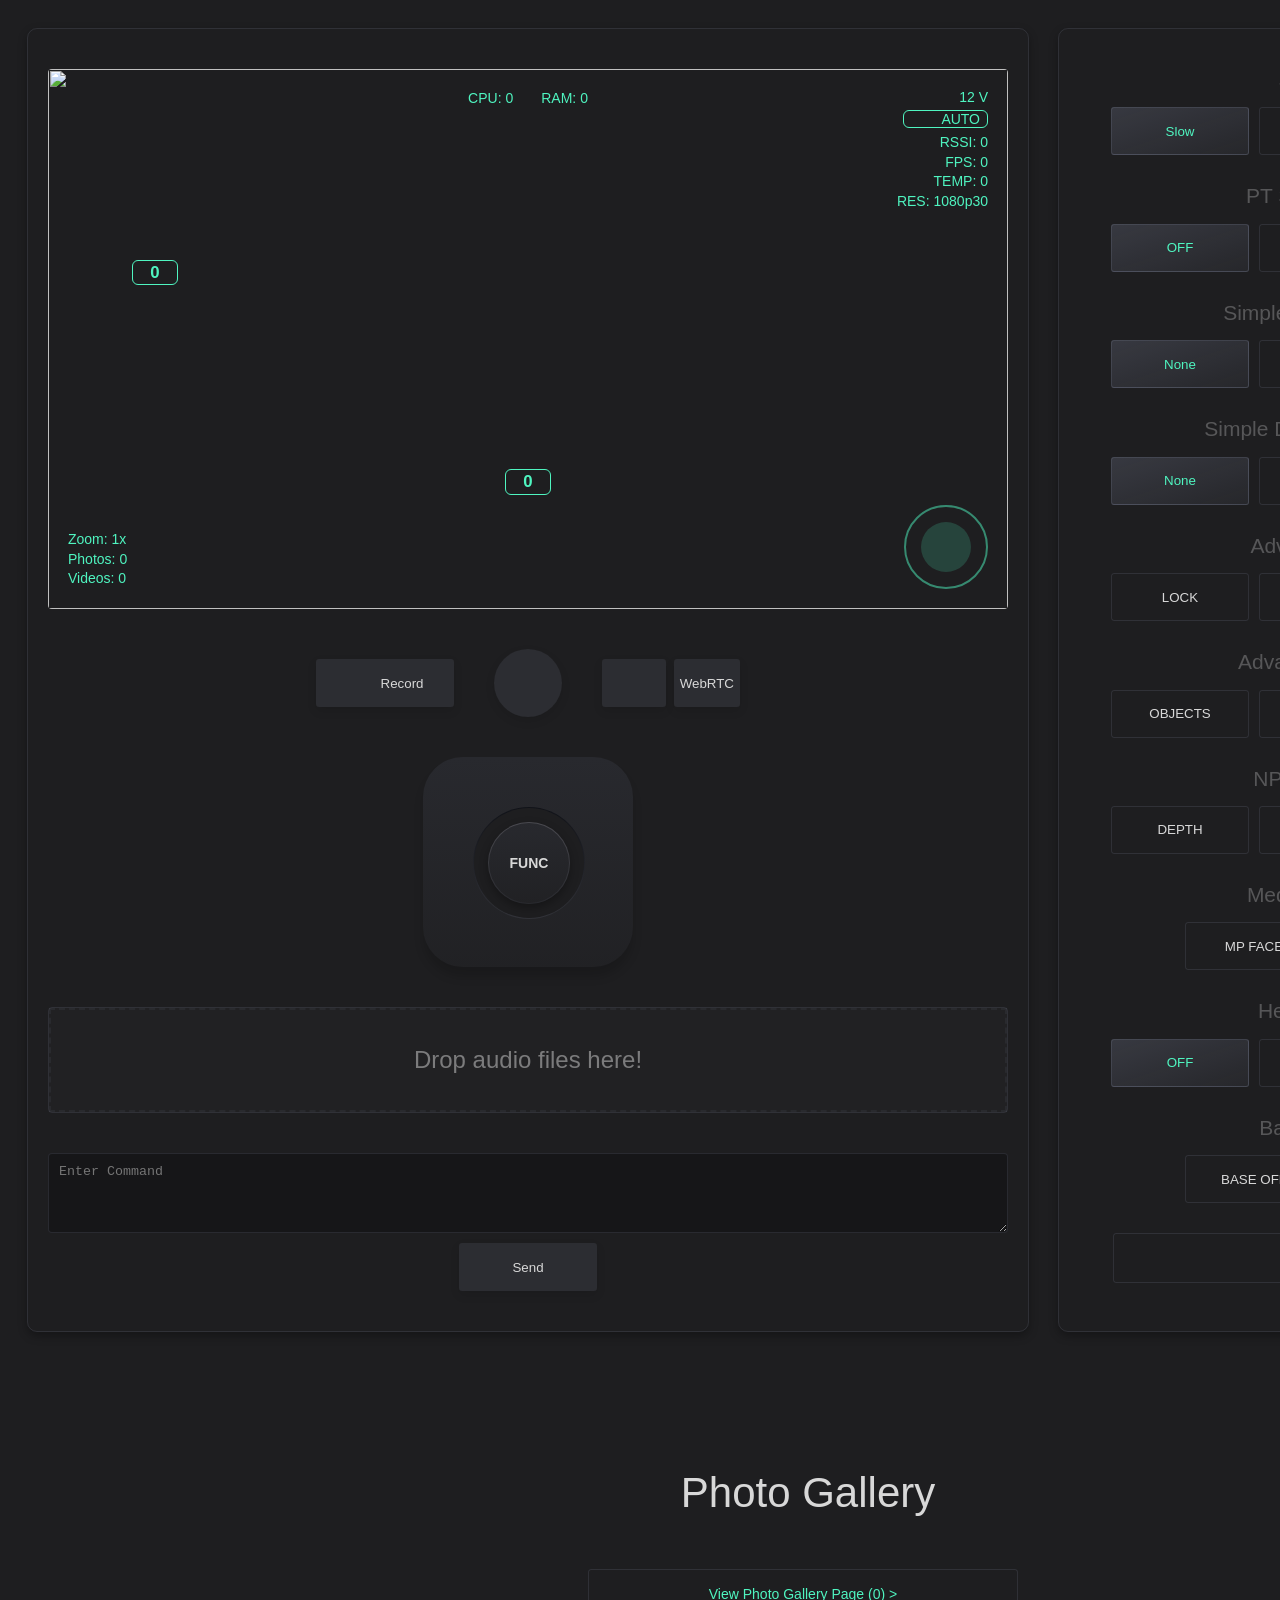
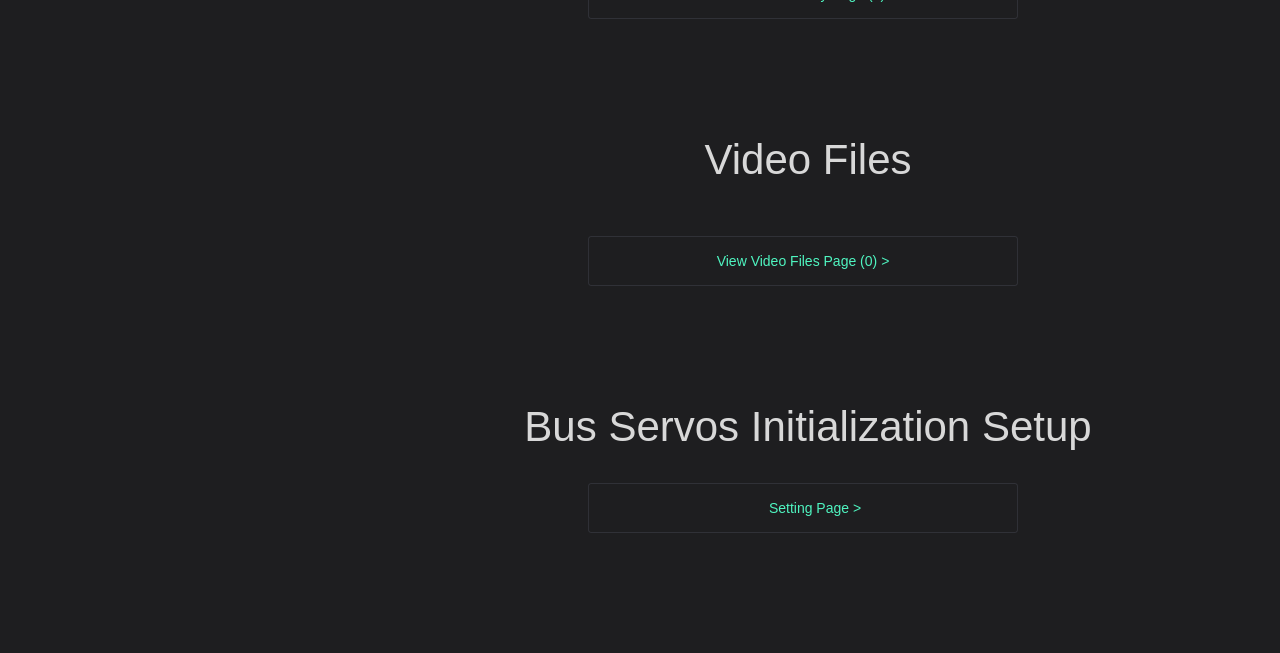
==== templates/index.html @ ce36e566 "Add ArUco detection: client (calibrated focal=1041.7), web button ARUCO - aruco_client.py: detection" ====
<html lang="en-US">
  <head>
    <title>WAVESHARE ROBOT</title>
    <meta charset="UTF-8">
    <meta name="viewport" content="width=device-width,initial-scale=1.0">
    <script src="./jquery-3.7.1.min.js"></script>
    <script src="./js-yaml.min.js"></script>
    <script src="./socket.io.js"></script>
    <link rel="stylesheet" type="text/css" href="./style.css?v=2">
    <style type="text/css">
    </style>
  </head>
<body>
    <main>
        <div class="box1">
            <section class="section_video box_outline">
                <div>
                    <div class="video_feed">
                        <div>
                            <div class="feed_section feed_top" id="video_feed_frame">
                                <div>
                                    <div class="feed feed_l_t">
                                        <div id="DT" class="feed_ico feed_ico_none"></div>
                                        <div class="feed_ico feed_ico_arrow"></div>
                                        <div id="DR" class="feed_ico feed_ico_none"></div>
                                    </div>
                                    <div class="feed feed_u">
                                        <div>
                                            <p><span>CPU: </span><span id="CPU">0</span></p>
                                            <p><span>RAM: </span><span id="RAM">0</span></p>
                                        </div>
                                    </div>
                                    <div class="feed feed_r_t">
                                        <div>
                                            <div class="feed_ico_baterry"><span id="b_state" class="baterry_state baterry_state1"></span><span id="v_in">12</span><span> V</span></div>
                                            <div class="feed_ico_light"><span class="light_state"></span><span id="MODE">AUTO</span></div>
                                            <p><span>RSSI: </span><span id="rssi">0</span></p>
                                            <p><span>FPS: </span><span id="fps">0</span></p>
                                            <p><span>TEMP: </span><span id="tem">0</span></p>
                                            <p><span>RES: </span><span id="res_mode">1080p30</span></p>
                                        </div>
                                    </div>
                                </div>
                            </div>
                            <div class="feed_section feed_middle">
                                <div>
                                    <div class="feed feed_l">
                                        <div class="tilt">
                                            <div id="tilt_scale_pointer" class="tilt_pointer_out">
                                                <div class="tilt_pointer"></div>
                                                <p id="Tilt">0</p>
                                            </div>
                                            <div id="tilt_scale" class="tilt_scale"><div id="tilt_scalediv"></div></div>
                                        </div>
                                    </div>
                                    <div class="feed feed_m"><div class="feed_img_focus"></div></div>
                                    <div class="feed feed_r"></div>
                                </div>
                            </div>
                            <div class="feed_section feed_bottom">
                                <div>
                                    <div class="feed feed_l_b">
                                        <p><span>Zoom: </span><span id="zoom-num">1x</span></p>
                                        <p><span>Photos: </span><span id="photos-size">0</span></p>
                                        <p><span>Videos: </span><span id="videos-size">0</span></p>
                                    </div>
                                    <div class="feed feed_b">
                                        <div class="pan">
                                            <div><p id="Pan">0</p></div>
                                            <div class="pan_scale_box">
                                                <div class="pan_pointer"></div>
                                                <div id="pan_scale" class="pan_scale"></div>
                                            </div>
                                        </div>
                                    </div>
                                    <div class="feed feed_r_b">
                                        <div class="ctrl_base_box">
                                            <div class="ctrl_base ctrl_base_s" id="ctrl_base">
                                                <div class="ctrl_stick ctrl_stick_s" id="ctrl_stick"></div>
                                            </div>
                                        </div>
                                    </div>
                                </div>
                            </div>
                        </div>
                    </div>
                    <div class="video"><img src="{{ url_for('video_feed') }}" /></div>
                    <!-- <div class="video"><video id="remoteVideo" autoplay></video></div> -->
                </div>
                <div class="video_ctrl">
                    <div>
                        <div class="record"><div><button id="record-btn" class="normal_btn video_btn_record btn_ico">Record</button></div></div>
                        <div class="capture"><div><button class="normal_btn video_btn_capture" onclick="captureAndUpdate()"></button></div></div>
                        <div class="views">
                            <div><button class="normal_btn normal_btn_size video_btn_zoom btn_ico" id="zoom_btn"></button></div>
                            <div class="video_btn_px_select">
                                <button id="video_pixel_btn" class="normal_btn normal_btn_size video_btn_px" onclick="toggleCameraMode();">WebRTC</button>
                                <ul id="video_pixel_btn_list">
                                    <!-- <li class="normal_btn" onclick="cmdSend(max_res,2,0);">960P</li>
                                    <li class="normal_btn" onclick="cmdSend(mid_res,1,0);">480P</li>
                                    <li class="normal_btn" onclick="cmdSend(min_res,0,0);">240P</li> -->
                                </ul>
                            </div>
                        </div>
                    </div>
                </div>
                <div>
                    <div class="controller">
                        <div class="ctl9_middle">
                            <div class="ctl9_middle_pos">
                                <div class="ctl9_middle_pos ctl9_middle_light">
                                    <div class="ctl9_middle_pos">
                                        <div 
                                            onmousedown="cmdSend(head_ct,0,0);" 
                                            ontouchstart="cmdSend(head_ct,0,0);" 
                                            onmouseup="cmdSend(head_ct,0,0);" ontouchend="cmdSend(head_ct,0,0);">
                                        FUNC</div>
                                    </div>
                                </div>
                            </div>
                        </div>
                        <div class="ctl9 ctl9_base">
                            <ul>
                                <li class="ctl9_base_btn" 
                                onmousedown="cmdJsonCmd({'T':cmd_movition_ctrl,'L':slow_speed,'R':max_speed});" 
                                ontouchstart="cmdJsonCmd({'T':cmd_movition_ctrl,'L':slow_speed,'R':max_speed});" 
                                onmouseup="cmdJsonCmd({'T':cmd_movition_ctrl,'L':0,'R':0});" 
                                ontouchend="cmdJsonCmd({'T':cmd_movition_ctrl,'L':0,'R':0});"></li>

                                <li class="ctl9_base_btn2" 
                                onmousedown="cmdJsonCmd({'T':cmd_movition_ctrl,'L':max_speed,'R':max_speed});" 
                                ontouchstart="cmdJsonCmd({'T':cmd_movition_ctrl,'L':max_speed,'R':max_speed});" 
                                onmouseup="cmdJsonCmd({'T':cmd_movition_ctrl,'L':0,'R':0});" 
                                ontouchend="cmdJsonCmd({'T':cmd_movition_ctrl,'L':0,'R':0});"></li>

                                <li class="ctl9_base_btn" 
                                onmousedown="cmdJsonCmd({'T':cmd_movition_ctrl,'L':max_speed,'R':slow_speed});" 
                                ontouchstart="cmdJsonCmd({'T':cmd_movition_ctrl,'L':max_speed,'R':slow_speed});" 
                                onmouseup="cmdJsonCmd({'T':cmd_movition_ctrl,'L':0,'R':0});" 
                                ontouchend="cmdJsonCmd({'T':cmd_movition_ctrl,'L':0,'R':0});"></li>
                                
                                <li class="ctl9_base_btn4" 
                                onmousedown="cmdJsonCmd({'T':cmd_movition_ctrl,'L':-max_speed,'R':max_speed});" 
                                ontouchstart="cmdJsonCmd({'T':cmd_movition_ctrl,'L':-max_speed,'R':max_speed});" 
                                onmouseup="cmdJsonCmd({'T':cmd_movition_ctrl,'L':0,'R':0});" 
                                ontouchend="cmdJsonCmd({'T':cmd_movition_ctrl,'L':0,'R':0});"></li>
                                
                                <li class="ctl9_base_btn"></li>
                                
                                <li class="ctl9_base_btn6" 
                                onmousedown="cmdJsonCmd({'T':cmd_movition_ctrl,'L':max_speed,'R':-max_speed});" 
                                ontouchstart="cmdJsonCmd({'T':cmd_movition_ctrl,'L':max_speed,'R':-max_speed});" 
                                onmouseup="cmdJsonCmd({'T':cmd_movition_ctrl,'L':0,'R':0});" 
                                ontouchend="cmdJsonCmd({'T':cmd_movition_ctrl,'L':0,'R':0});"></li>
                                
                                <li class="ctl9_base_btn" 
                                onmousedown="cmdJsonCmd({'T':cmd_movition_ctrl,'L':-slow_speed,'R':-max_speed});" 
                                ontouchstart="cmdJsonCmd({'T':cmd_movition_ctrl,'L':-slow_speed,'R':-max_speed});" 
                                onmouseup="cmdJsonCmd({'T':cmd_movition_ctrl,'L':0,'R':0});" 
                                ontouchend="cmdJsonCmd({'T':cmd_movition_ctrl,'L':0,'R':0});"></li>
                                
                                <li class="ctl9_base_btn8" 
                                onmousedown="cmdJsonCmd({'T':cmd_movition_ctrl,'L':-max_speed,'R':-max_speed});" 
                                ontouchstart="cmdJsonCmd({'T':cmd_movition_ctrl,'L':-max_speed,'R':-max_speed});" 
                                onmouseup="cmdJsonCmd({'T':cmd_movition_ctrl,'L':0,'R':0});" 
                                ontouchend="cmdJsonCmd({'T':cmd_movition_ctrl,'L':0,'R':0});"></li>
                                
                                <li class="ctl9_base_btn" 
                                onmousedown="cmdJsonCmd({'T':cmd_movition_ctrl,'L':-max_speed,'R':-slow_speed});" 
                                ontouchstart="cmdJsonCmd({'T':cmd_movition_ctrl,'L':-max_speed,'R':-slow_speed});" 
                                onmouseup="cmdJsonCmd({'T':cmd_movition_ctrl,'L':0,'R':0});" 
                                ontouchend="cmdJsonCmd({'T':cmd_movition_ctrl,'L':0,'R':0});"></li>
                            </ul>
                        </div>
                    </div>
                </div>
                <div>
                    <div class="audio_input">
                        <div class="audio-files">
                            <div id="audioFiles" class="audio_list">
                                <div id="audioFilesDrag" class="audio-drop">Drop audio files here!</div>
                                <!-- <ol>
                                    <li>1<span class="audioplay"></span><span>Drop audio files here.mp3</span></li>
                                </ol>-->
                            </div>
                            <div style="visibility: hidden;" id="stopButton" class="pause"><div></div></div>
                        </div>
                    </div>
                </div>
                <div>
                    <div class="code_input">
                        <div>
                            <textarea type="text" id="commandInput" placeholder="Enter Command"></textarea>
                            <div><button id="sendButton" class="normal_btn normal_btn_size normal_btn_w">Send</button></div>
                        </div>
                    </div>
                </div>
            </section>
            <section class="section_feed_ctrl box_outline">
                <div>
                    <div class="feed_ctrl_btn">
                        <div>  
                            <h2 class="sc_title feed_ct_tt">Speed Ctrl</h2>
                            <div id="speed_ctrl_btn">
                                <div><button onclick="speedCtrl(min_rate);" class="ctl_btn ctl_btn_active">Slow</button></div>
                                <div><button onclick="speedCtrl(mid_rate);" class="ctl_btn">Middle</button></div>
                                <div><button onclick="speedCtrl(max_rate);" class="ctl_btn">Fast</button></div>
                            </div>
                        </div>
                        <div>  
                            <h2 class="sc_title feed_ct_tt">PT Steady/Ahead</h2>
                            <div id="steady_ctrl_btn">
                                <div><button onclick="steadyCtrl(0, stickSendY);" class="ctl_btn ctl_btn_active">OFF</button></div>
                                <div><button onclick="steadyCtrl(1, stickSendY);" class="ctl_btn">ON</button></div>
                                <div><button onclick="lookAhead();" class="ctl_btn">Ahead</button></div>
                            </div>
                        </div>
                        <div>  
                            <h2 class="sc_title feed_ct_tt">Simple Detection Type</h2>
                            <div id="d_type_btn">
                                <div><button onclick="cmdSend(cv_none,0,0);" class="ctl_btn ctl_btn_active">None</button></div>
                                <div><button onclick="cmdSend(cv_moti,1,0);" class="ctl_btn ctl_btn_mov btn_ico">Movtion</button></div>
                                <div><button onclick="cmdSend(cv_face,2,0);" class="ctl_btn ctl_btn_faces btn_ico">Faces</button></div>
                            </div>
                        </div>
                        <div>  
                            <h2 class="sc_title feed_ct_tt">Simple Detection Reaction</h2>
                            <div id="d_reaction_btn">
                                <div><button onclick="cmdSend(re_none,0,0);" class="ctl_btn ctl_btn_active">None</button></div>
                                <div><button onclick="cmdSend(re_capt,0,0);" class="ctl_btn ctl_btn_caputure btn_ico">Capture</button></div>
                                <div><button onclick="cmdSend(re_reco,0,0);" class="ctl_btn ctl_btn_record btn_ico">Record</button></div>
                            </div>
                        </div>
                        <div>  
                            <h2 class="sc_title feed_ct_tt">Advance CV Ctrl</h2>
                            <div id="adv_cv_ctrl_btn">
                                <div><button onclick="cmdSend(mc_lock,0,0);" class="ctl_btn">LOCK</button></div>
                                <div><button onclick="cmdSend(mc_unlo,0,0);" class="ctl_btn">UNLOCK</button></div>
                                <div><button onclick="cmdSend(cv_auto,0,0);" class="ctl_btn">AUTODRIVE</button></div>
                            </div>
                        </div>
                        <div>  
                            <h2 class="sc_title feed_ct_tt">Advance CV Funcs</h2>
                            <div id="adv_cv_funcs_btn">
                                <div><button onclick="sendCmdObjs();" class="ctl_btn">OBJECTS</button></div>
                                <div><button onclick="sendCmdClor();" class="ctl_btn">COLOR</button></div>
                                <div><button onclick="sendCmdHand();" class="ctl_btn">HAND GS</button></div>
                            </div>
                        </div>
                        <div>
                            <h2 class="sc_title feed_ct_tt">NPU Depth/Seg</h2>
                            <div id="npu_depth_seg_btn">
                                <div><button onclick="sendCmdDepth();" class="ctl_btn">DEPTH</button></div>
                                <div><button onclick="sendCmdSeg();" class="ctl_btn">SEG</button></div>
                                <div><button onclick="sendCmdAruco();" class="ctl_btn">ARUCO</button></div>
                            </div>
                        </div>
                        <div>  
                            <h2 class="sc_title feed_ct_tt">MediaPipe Funcs</h2>
                            <div id="mp_funcs_btn">
                                <div><button onclick="cmdSend(mp_face,0,0);" class="ctl_btn">MP FACE</button></div>
                                <div><button onclick="cmdSend(mp_pose,0,0);" class="ctl_btn">MP POSE</button></div>
                            </div>
                        </div>
                        <div>  
                            <h2 class="sc_title feed_ct_tt">Head Light Ctrl</h2>
                            <div id="light_ctrl_btn">
                                <div><button onclick="cmdSend(led_off,0,0);" class="ctl_btn ctl_btn_active">OFF</button></div>
                                <div><button onclick="cmdSend(led_aut,0,0);" class="ctl_btn">AUTO</button></div>
                                <div><button onclick="cmdSend(led_ton,0,0);" class="ctl_btn">ON</button></div>
                            </div>
                        </div>
                        <div>  
                            <h2 class="sc_title feed_ct_tt">Base Light Ctrl</h2>
                            <div id="base_led_ctrl_btn">
                                <div><button onclick="cmdSend(base_of,0,0);" class="ctl_btn">BASE OFF</button></div>
                                <div><button onclick="cmdSend(base_on,0,0);" class="ctl_btn">BASE ON</button></div>
                            </div>
                        </div>
                        <div class="long_btn new_page" id="open_jupyter">
                            <a target="_blank" style="color: #f5bd5f;" href="/"><span>JupyterLab</span>&nbsp;<span>&gt;</span></a>
                        </div>
                    </div>
                </div>
            </section>
        </div>
        <div class="box2">
            <section>
                <div class="photo_gallery">
                    <h2 class="sc_title normal_sc_title">Photo Gallery</h2>
                    <ul id="photo-list">
                    </ul>
                    <div class="long_btn new_page">
                        <a href="./photo.html"><span>View Photo Gallery Page</span>&nbsp;(<span id="number-photos">0</span>)&nbsp;<span>&gt;</span></a>
                    </div>
                </div>
            </section>
            <section>
                <div class="video_files">
                    <h2 class="sc_title normal_sc_title">Video Files</h2>
                    <ul class="video-list" id="video-list">
                    </ul>
                    <div class="long_btn new_page">
                        <a href="./video.html"><span>View Video Files Page</span>&nbsp;(<span id="number-videos">0</span>)&nbsp;<span>&gt;</span></a>
                    </div>
                </div>
            </section>
            <section>
                <div>
                    <h2 id="test" class="sc_title normal_sc_title">Bus Servos Initialization Setup</h2>
                    <div class="long_btn new_page ">
                        <a class="btn_ico ico_setting" href="./settings.html"><span>Setting Page</span>&nbsp;<span>&gt;</span></a>
                    </div>
                </div>
            </section>
        </div>
    </main>
    <div id="video-del-tips" class="video-del-tips"><p>Successfully deleted video</p></div>
    <footer style="visibility: hidden;">
        <div style="background-image: url('./img/white/record.svg');"></div>
        <div style="background-image: url('./img/white/capture.svg');"></div>
        <div style="background-image: url('./img/white/zoom.svg');"></div>
        <div style="background-image: url('./img/white/ctrl_arrow.svg');"></div>
        <div style="background-image: url('./img/white/faces.svg');"></div>
        <div style="background-image: url('./img/white/movtion.svg');"></div>
        <div style="background-image: url('./img/white/none.svg');"></div>
        <div style="background-image: url('./img/white/delete.svg');"></div>
        <div style="background-image: url('./img/grey/record.svg');"></div>
        <div style="background-image: url('./img/grey/capture.svg');"></div>
        <div style="background-image: url('./img/grey/zoom.svg');"></div>
        <div style="background-image: url('./img/grey/ctrl_arrow.svg');"></div>
        <div style="background-image: url('./img/grey/faces.svg');"></div>
        <div style="background-image: url('./img/grey/movtion.svg');"></div>
        <div style="background-image: url('./img/grey/delete.svg');"></div>
    </footer>
    <!-- <script src="https://ajax.googleapis.com/ajax/libs/jquery/3.7.0/jquery.min.js"></script> -->
    <script src="./control.js?v=8"></script>
    <script src="./main.js"></script>
</body>
</html>
---- templates/style.css ----
/* pc */
@font-face {
    font-family: 'SourceCodePro-Regular';
    src: url('./font/woff2/SourceCodePro-Regular.otf.woff2') format('woff2'),
    url('./font/woff/SourceCodePro-Regular.otf.woff') format('woff');
    font-weight: normal;
    font-style: normal;
}
@font-face {
    font-family: 'SourceCodePro-Bold';
    src: url('./font/woff2/SourceCodePro-Bold.otf.woff2') format('woff2'),
    url('./font/woff/SourceCodePro-Bold.otf.woff') format('woff');
    font-weight: bold;
    font-style: normal;
}
a{color: #4FF5C0;}
ul{
    margin: 0;
    padding: 0;
}
ul li{list-style-type: none;}
body {
    background-color: #1E1E20;
    color: #d8d8d8;
    font-size: 14px;
    font-family: 'SourceCodePro-Regular', sans-serif;
    font-weight: normal;
}
main {
    width: 1600px;
    margin: auto;
}
.box1{
    display: flex;
    justify-content: space-between;
}
.box1 .section_video{
    width: 1000px;
    margin-right: 10px;
}
.box1 .section_feed_ctrl{
    width: 538px;
    margin-right: 10px;
}
.box1 .section_video > div{
    width: 960px;
    margin:40px auto;
}
.box1 .section_feed_ctrl > div{margin:40px auto;}
.box1 section{margin: 20px auto;}
.box2 section{margin: 120px auto;}
.box_outline{
    border: 1px solid rgba(202, 213,255,0.1);
    border-radius: 10px;
    box-shadow: 0 4px 10px rgba(0,0,0,0.3);
}
.video{
    width: 960px;
    height: 540px;
    overflow: hidden;
}
.video img{
    width: 100%;
    height: 100%;
    border-radius: 4px;
    object-fit: contain;
}
.video img{
    width: 100%;
    height: 100%;
    border-radius: 4px;
    object-fit: contain;
}
.video img{
    width: 100%;
    height: 100%;
    border-radius: 4px;
    object-fit: contain;
}
.video img{
    width: 100%;
    height: 100%;
    border-radius: 4px;
    object-fit: contain;
}
.video img{
    width: 100%;
    height: 100%;
    border-radius: 4px;
    object-fit: contain;
}
.feed{
    color: #4FF5C0;
}
.feed p{
    line-height: 1.4em;
    margin: 0;
}
.video_feed{position: relative;}
.video_feed > div{
    position: absolute;
    width: 920px;
    height: 500px;
    left: 20px;
    top: 20px;
}
.feed_section{position: absolute;}
.feed_section > div{
    width: 920px;
    display: flex;
    justify-content: space-between;
}
/* .feed_top{} */
.feed_middle{
    width: inherit;
    height: inherit;
    display: flex;
    justify-content: center;
    align-items: center;
}
.feed_bottom{bottom: 0;}
.feed_middle > div {align-items: center;}
.feed_bottom > div {
    align-items: flex-end;
    /* align-content: flex-end; */
}
.video_feed .feed_l_t{flex:1}
.video_feed .feed_u{flex:1.6}
.video_feed .feed_r_t{
    flex:1;
    text-align: right;
}
.video_feed .feed_l{flex: 1;}
.video_feed .feed_m{width: 97px;}
.video_feed .feed_r{flex: 1;}
.video_feed .feed_l_b{
    text-align: left;
    flex: 1;
}
.video_feed .feed_b{width: 144px;}
.video_feed .feed_r_b{flex: 1;}
.video_ctrl > div{
    display: flex;
    justify-content: center;
    align-items: center;
}
.feed_ico{
    width: 24px;
    height: 24px;
}
.baterry_state{
    width: 16px;
    height: 8px;
    display: inline-block;
    background-image: url('./img/white/baterry.svg');
    margin-right: 5px;
}
.feed_ico_light{
    border: 1px solid #4FF5C0;
    border-radius: 6px;
    padding: 0 7px;
    display: inline-flex;
    align-items: center;
    margin: 5px 0;
}
.light_state{
    display: inline-block;
    width: 30px;
    height: 16px;
    background-image: url('./img/white/linght.svg');
}
.feed_u > div{
    display: flex;
    justify-content:center;
}
.feed_u > div p{margin: 0 1em;}
.feed_img_focus{
    width: 97px;
    height: 19px;
    background-image: url('./img/white/focus.svg');
}
.tilt{position: relative;}
.tilt .tilt_pointer_out{
    position: absolute;
    transform: translate(48px,0);
    -ms-transform: translate(48px,0); 
    -webkit-transform: translate(48px,0); 
    display: flex;
    align-items: center;
    transition: all 1s ease-out;
}
.tilt .tilt_pointer{
    width: 12px;
    height: 12px;
    background-image: url('./img/white/tilt_pointer.svg');
    background-repeat:no-repeat;
    background-size: contain;
}
.tilt .tilt_pointer + p,
.pan p{
    border: 1px solid #4FF5C0;
    border-radius: 6px;
    font-size: 1.2em;
    text-align: center;
    min-width: 40px;
    display: inline-block;
    font-weight: bold;
    padding: 0 2px;
}
.pan p{margin-bottom: 4px;}
.tilt .tilt_pointer + p{margin-left: 4px;}
.tilt .tilt_scale{
    height: 159px;
    display: flex;
    align-items: center;
}
.tilt .tilt_scale > div{
    width: 48px;
    height: 180px;
    background-image: url('./img/white/tilt_scale.svg');
    background-repeat:no-repeat;
    background-size: contain;
}
.pan > div:first-child{text-align: center;}
.pan {
    position: relative;
    bottom: -20px;
}
.pan .pan_scale_box{
    width: 144px;
    height: 110px;
    overflow: hidden;
}
.pan .pan_pointer{
    position: absolute;
    width: 144px;
    height: 144px;
    background-image: url('./img/white/pan_pointer.svg');
    background-repeat:no-repeat;
    background-size: contain;
}
.pan .pan_scale{
    width: 144px;
    height: 144px;
    background-image: url('./img/white/pan_scale.svg');
    background-repeat:no-repeat;
    background-size: contain;
    transform: rotate(0deg);
    -ms-transform: rotate(0deg);
    -webkit-transform: rotate(0deg);
    transition: transform 0.5s ease-out;
}
.baterry_state1{background-position: 0 8px;}
.baterry_state2{background-position: 0 16px;}
.baterry_state3{background-position: 0 24px;}
.feed_l_t{display: flex;}
.feed_ico_none{background-image: url("./img/white/none.svg");}
.feed_ico_movtion{background-image: url("./img/white/movtion.svg");}
.feed_ico_face{background-image: url("./img/white/faces.svg");}
.feed_ico_arrow{background-image: url("./img/white/movtion_arrow.svg");}
.feed_ico_capture{background-image: url("./img/white/capture.svg");}
.feed_ico_record{background-image: url("./img/white/record.svg");}
.code_input textarea{
    background-color: #161618;
    border: 1px solid rgba(202, 213, 255, 0.1);
    border-radius: 4px;
    width: 100%;
    height: 80px;
    text-indent: 10px;
    padding: 10px 0;
    color: #D8D8D8;
    margin-bottom: 10px;
    resize: vertical;
}
.code_input textarea + div{text-align: center;}
.audio-files{position: relative;}
.audio-files .audio-drop{
    border: 2px dashed rgba(202, 213, 255, 0.1);
    background-color: rgba(202, 213, 255, 0.03);
    text-align: center;
    font-size: 24px;
    line-height: 100px;
    opacity: 0.5;
    height: 100px;
}
.audio_list{
    border: 1px solid rgba(202, 213, 255, 0.1);
    border-radius: 4px;
}
.audio_list ol{
    max-height: 180px;
    min-height: 80px;
    overflow-y: auto;
    margin: 0;
    padding: 0;
}
.audio_list ol::-webkit-scrollbar-track {
    background-color: rgba(0,0,0,0.2);
}
.audio_list ol::-webkit-scrollbar-thumb {
    background-color: rgba(203,213,255,0.3);
}
.audio_list ol::-webkit-scrollbar {
    width: 8px;
}
.audio_list li{
    height: 40px;
    line-height: 40px;
    display: flex;
    align-items: center;
    text-indent: 20px;
}
.audio_list li:nth-child(odd){
    background-color: rgba(202, 213, 255, 0.04);
}
.audio_list li .audioplay{
    display: inline-block;
    width: 24px;
    height: 24px;
    background-image: url("./img/grey/play.svg");
    background-repeat: no-repeat;
    background-position: center;
    margin-left: 20px;
}
.audio_list li:hover{
    color: #4FF5C0;
    cursor: pointer;
}
.audio_list li:hover .audioplay{background-image: url("./img/white/play.svg");}
.pause{
    position: absolute;
    right: 30px;
    bottom: 18px;
    background-image: linear-gradient(rgba(202, 213, 255, 0.15),rgba(202, 213, 255, 0.05));
    background-color: #1E1E20;
    background-clip: border-box;
    border-radius: 50%;
    box-shadow: 0 4px 10px rgba(0,0,0,0.1);
}
.pause div{
    width: 68px;
    height: 68px;
    background-image: url("./img/white/pause.svg");
    background-repeat: no-repeat;
    background-position: center;
    border: 1px solid rgba(202, 213, 255, 0.15);
    border-radius: 50%;
}
.pause:active{
    background-color: rgba(0,0,0,0.3);
    box-shadow: 0 1px 4px rgba(0,0,0,0.06);
}
.pause div:hover{background-image: url("./img/white/pause.svg");}
/* .ctrl_base_box,
.video_feed .feed_r_b{
    display: flex;
    justify-content: right;
} */
.ctrl_base_box{float: right;}
.ctrl_base {
    border-radius: 50%;
    position: relative;
    user-select:none;
}
.ctrl_stick {
    border-radius: 50%;
    position: absolute;
    top: 50%;
    left: 50%;
    transform: translate(-50%, -50%);
    transition: transform 0.1s ease-out;
    user-select:none;
}
.ctrl_base_s{
    width: 80px;
    height: 80px;
    transition: all 0.1s ease-out;
    opacity: 0.5;
    /* border: 2px solid rgba(119, 119, 119, 0.7); */
    border: 2px solid rgba(79, 245, 192, 1);
}
.ctrl_stick_s{
    width: 50px;
    height: 50px;
    transition: all 0.1s ease-out;
    opacity: 0.5;
    /* background-color: rgba(119, 119, 119, 0.7); */
    background-color: rgba(79, 245, 192, 0.7);
}
.ctrl_base_l{
    width: 120px;
    height: 120px;
    transition: all 0.1s ease-out;
    margin: 0 10% 10% 0;
    border: 2px solid rgba(172, 172, 172, 0.8);
    z-index: 9;
}
.ctrl_stick_l{
    width: 70px;
    height: 70px;
    transition: all 0.1s ease-out;
    background-color: rgba(172, 172, 172, 0.8);
    z-index: 9;
}
.btn_ico{
    display: flex;
    align-items: center;
    justify-content: center;
}
.btn_ico::before{
    content: "";
    display: inline-block;
    width: 24px;
    height: 24px;
}
.video_btn_stop,
.video_btn_record,
.views{width: 138px;}
.ctl_btn{
    background-color: rgba(0,0,0,0);
    border: 1px solid rgba(202,213,255,0.1);
    border-radius: 3px;
    color: #D8D8D8;
    cursor: pointer;
    width: 138px;
    height: 48px;
    margin: 0 5px;
}
.feed_ctrl_btn .btn_ico::before{margin-right: 6px;}
.ctl_btn:hover{border: 1px solid rgba(202,213,255,0.3);}
.ctl_btn_active{
    color: #4FF5C0;
    border: 1px solid rgba(202,213,255,0.15);
    cursor: auto;
    background-image: linear-gradient(to bottom right, rgba(202,213,255,0.15), rgba(202, 213, 255,0.05));
}
.ctl_btn_active:hover{border: 1px solid rgba(202,213,255,0.15);}
.video_btn_record::before{background-image: url('./img/grey/record.svg');margin-right: 10px;}
.video_btn_record:hover::before{background-image: url('./img/white/record.svg');margin-right: 10px;}
.video_btn_stop::before{background-image: url('./img/grey/record_stop.svg');margin-right: 10px;}
.video_btn_zoom::before{background-image: url('./img/grey/zoom.svg');}
.video_btn_zoom:hover::before{background-image: url('./img/white/zoom.svg');}
.normal_btn_del::before{background-image: url('./img/grey/delete.svg');}
.normal_btn_del:visited::before{background-image: url('./img/grey/delete.svg');}
.normal_btn_del:hover::before{background-image: url('./img/white/delete.svg');}
.normal_btn_play::before{background-image: url('./img/grey/play.svg');}
ul.video-list li a:hover div .normal_btn_play::before{background-image: url('./img/white/play.svg');}
.ctl_btn_mov::before{background-image: url('./img/grey/movtion.svg');}
.ctl_btn_mov.ctl_btn_active::before{background-image: url('./img/white/movtion.svg');}
.ctl_btn_faces::before{background-image: url('./img/grey/faces.svg');}
.ctl_btn_faces.ctl_btn_active::before{background-image: url('./img/white/faces.svg');}
.ctl_btn_caputure::before{background-image: url('./img/grey/capture.svg');}
.ctl_btn_caputure.ctl_btn_active::before{background-image: url('./img/white/capture.svg');}
.ctl_btn_record::before{background-image: url('./img/grey/record.svg');}
.ctl_btn_record.ctl_btn_active::before{background-image: url('./img/white/record.svg');}
.ico_setting::before{background-image: url('./img/white/setting.svg');}
.normal_btn_size{min-width: 64px;}
.video_btn_record,
.video_btn_stop,
.normal_btn_size{height: 48px;}
.normal_btn_w{width: 138px;}
.normal_btn{
    background-color:rgba(203,213,255,0.08);
    border-radius: 3px;
    border: none;
    color: #D8D8D8;
    box-shadow: 0 4px 10px rgba(0,0,0,0.1);
    cursor: pointer;
}
.normal_btn:hover{color: #4FF5C0;}
.video_btn_stop:hover{color: #FF9393;}
.normal_btn:active{
    background-color:rgba(203,213,255,0.04);
    box-shadow: 0 1px 4px rgba(0,0,0,0.06);
}
.video_btn_capture{
    width: 68px;
    height: 68px;
    background-image: url('./img/white/capture.svg');
    background-repeat: no-repeat;
    background-position: center center;
    background-size: 50% 50%;
    border-radius: 100%;
    margin: 0 40px;
}
.video_btn_capture:hover{background-image: url('./img/white/capture.svg');}
.views{
    display: flex;
    justify-content: space-between;
}
.video_btn_px_select{user-select: none;}
.video_btn_px_select ul{
    position: absolute;
    display: none;
    padding: 5px 0;
}
.video_btn_px_select ul li{
    display: block;
    width: 64px;
    height: 40px;
    line-height: 40px;
    margin-bottom: 2px;
    text-align: center;
}
.video_btn_px_select:hover ul{display: block;}
.controller{
    width: 210px;
    margin: auto;
}
.ctl9{
    width: 210px;
    height: 210px;
}
.ctl9_base{
    background-image: linear-gradient( rgba(40, 41, 46, 1), rgba(40, 41, 46, 0.3));
    box-shadow: 1 10px 10px rgba(0,0,0,0.15);
    border-radius: 40px;
    box-shadow: 0 10px 10px rgba(0,0,0,0.15);
}
.ctl9_middle{position: relative;}
.ctl9_middle_pos{
    display: flex;
    justify-content: center;
    align-items: center;
}
.ctl9_middle > div{
    position: absolute;
    left: 50px;
    top: 50px;
    background-image: linear-gradient( rgba(16, 18, 24,1), rgba(49, 50, 56,1));
    border-radius: 100%;
}
.ctl9_middle .ctl9_middle_light{
    width: 110px;
    height: 110px;
    background-color: #1E1E20;
    border-radius: 100%;
    user-select: none;
    cursor: pointer;
    margin: 1px;
}
.ctl9_middle_pos .ctl9_middle_light:active{
    background-color: #4FF5C0;
    transition: background-color 0.1s ease-out;
    -ms-transition: background-color 0.1s ease-out;
    -webkit-transition: background-color 0.1s ease-out;
}
.ctl9_middle .ctl9_middle_light > div{
    background-image: linear-gradient( rgba(74, 74, 80,1), rgba(40, 41, 46,1));
    border-radius: 100%;
    box-shadow: 0 4px 10px rgba(0,0,0,0.3);
}
.ctl9_middle .ctl9_middle_light > div > div{
    width: 80px;
    height: 80px;
    background-image: linear-gradient( rgba(40, 41, 46, 1), rgba(40, 41, 46, 0.3));
    background-color: #1E1E20;
    border-radius: 100%;
    text-align: center;
    line-height: 80px;
    font-weight: bold;
    margin: 1px;
}
.ctl9_base ul{
    display: flex;
    justify-content: space-between;
    flex-wrap: wrap;
}
.ctl9_base ul li{
    display: block;
    width: 70px;
    height: 70px;
    background-image: url('./img/grey/ctrl_arrow.svg');
    cursor: pointer;
    -webkit-touch-callout: none; 
    -webkit-user-select: none; 
    -khtml-user-select: none;
    -moz-user-select: none;
    -ms-user-select: none;
    user-select: none;
    pointer-events: auto;
}
.ctl9_base_btn2{background-position: center top;}
.ctl9_base_btn4{background-position: left center;}
.ctl9_base_btn6{background-position: right center;}
.ctl9_base_btn8{background-position: center bottom;}
.ctl9_base_btn2:active,
.ctl9_base_btn4:active,
.ctl9_base_btn6:active,
.ctl9_base_btn8:active,
.ctl9_base_btn:active{background-image: url('./img/white/ctrl_arrow.svg');}
.feed_ctrl_btn > div{
    width: 438px;
    margin: 30px auto;
}
.feed_ctrl_btn > div > div{
    display: flex;
    justify-content: center;
}
.sc_title{
    opacity: 0.3;
    font-weight: normal;
    line-height: 1em;
}
.feed_ct_tt{font-size: 1.5em;text-align: center;}
.normal_sc_title{
    font-size: 3em;
    text-align: center;
    opacity: 1;
}
.photo_gallery ul li{
    position: relative;
    margin-right: 10px;
    margin-bottom: 30px;
    text-align: center;
}
.photo_gallery ul li:hover .delete_btn{
    visibility: visible;
    opacity: 1;
}
.photo_gallery .photo_img{
    width: 210px;
    height: 158px;
    background-color: black;
}
.photo_gallery .delete_btn{
    visibility: hidden;
    opacity: 0;
    position: absolute;
    top: 10px;
    right: 10px;
    transition: opacity 0.3s ease-out;
}
.photo_gallery .photo_img:hover{box-shadow: 0 4px 10px rgba(0,0,0,0.3);}
.photo_gallery ul,
.video_files ul{
    display: flex;
    justify-content: flex-start;
    flex-wrap: wrap;
}
.video_files ul li{
    width: 430px;
    margin: 0 10px 10px 0;
    cursor: pointer;
    display: flex;
    justify-content: space-between;
    align-items: center;
}
.video_files ul li .delete_btn {
    width: 0px;
    visibility: hidden;
    transition: width 0.3s ease-out;
}
.video_files ul li:hover .delete_btn {
    width: 58px;
    visibility:visible;
    margin-left: 10px;
}
.video_files ul li a{
    text-decoration: none;
    color: inherit;
    display: flex;
    flex: 1;
    justify-content: space-between;
    align-items: center;
    background-color: rgba(202, 213, 255,0.08);
    padding: 0 20px;
}
.video_files ul li a:hover{
    background-color: rgba(202, 213, 255,0.1);
    box-shadow: 0 4px 10px rgba(0,0,0,0.3);
    color: #4FF5C0;
}
.long_btn a{
    display: flex;
    width: 428px;
    height: 48px;
    border-radius: 3px;
    border: 1px solid rgba(202, 213,255, 0.1);
    color: #4FF5C0;
    line-height: 48px;
    margin: 20px auto;
    cursor: pointer;
    justify-content: center;
}
.long_btn a{text-decoration: none;}
.long_btn a:hover{
    background-color: rgba(202, 213, 255,0.08);
    box-shadow: 0 4px 10px rgba(0,0,0,0.3);
}
.long_btn{margin-right: 10px;}
.two_long_btn{
    display: flex;
    justify-content: center;
}
.video-del-tips{
    opacity: 0;
    position: fixed;
    top: 10%;
    left: 50%;
    z-index: 20;
    transform: translate(-50%, -50%);
    width: 300px;
    height: 40px;
    line-height: 40px;
    border-radius: 4px;
    background-color: #00a10d;
    color: white;
    text-align: center;
    transition: transform 0.5s ease-out;
}
.video-del-tips p{
    margin: 0;
    user-select: none;
}
/* setting page */ 
.setting{
    width: 620px;
    margin: auto;
    color: #8f8f9e;
    padding: 20px;
}
.setting .setting_sc{margin-bottom: 40px;}
.setting_sc .step_num{
    width: 48px;
    height: 48px;
    background-color: black;
    line-height: 48px;
    font-size: 30px;
    text-align: center;
    border-radius: 3px;
    font-weight: bold;
    color: #8f8f9e;
    margin-right: 10px;
}
.setting_sc > div{
    display: flex;
    align-items: center;
}
.setting_sc_step > div p{width: 592px;}
.t_light{color: #d8d8d8;font-weight: bold;}
.t_bg_black{background-color: black;}
.t_special{text-align: center;}
.t_special .t_bg_black{
    border-radius: 18px;
    padding: 10px;
    width: 180px;
    display: inline-block;
    margin: 10px;
}
.audio-file {
  padding: 5px;
  margin: 5px 0;
}
/* pad */
@media screen and (min-width: 768px) and (max-width: 1200px){
    main{
        width: 100vw;
    }
    body{
        margin: 0;
        font-size: 16px;
    }
    .box1{display: block;}
    .box1 .section_video{
        width: 100vw;
        margin-right:0;
    }
    .box1 section{margin: 0;}
    .box1 .section_video > div{
        width: auto;
        margin: 0;
    }
    .video{
        width: 100vw;
        height: 75vw;
    }
    .video img{
        width: 100.1vw;
        height: auto;
    }
    .video_feed > div{
        width: 96vw;
        height: 71vw;
        top: 2vw;
        left: 2vw;
    }
    .video_ctrl > div{margin: 4vw;}
    .box_outline{
        border: none;
        box-shadow: none;
    }
    .feed_section{
        width: 100%;
    }
    .feed_section > div{
        width: 100%;
    }
    .box1 .section_feed_ctrl{width: 100%;}
    .controller{
        width: 336px;
        margin: 80px auto;
    }
    .ctl9{
        width: 336px;
        height: 336px;
    }
    .ctl9_base ul li{
        width: 112px;
        height: 112px;
        background-size: 300%;
    }
    .ctl9_middle > div{
        left: 80px;
        top: 80px;
    }
    .ctl9_middle .ctl9_middle_light{
        width: 176px;
        height: 176px;
    }
    .ctl9_middle .ctl9_middle_light > div > div{
        width: 128px;
        height: 128px;
        line-height:128px;
        -webkit-touch-callout: none;
        -webkit-user-select: none;
        -khtml-user-select: none;
        -moz-user-select: none;
        -ms-user-select: none;
        user-select: none;
        pointer-events: auto;
    }
    .feed_ctrl_btn > div{
        width: 90%;
    }
    .photo_gallery ul,
    .video_files ul{
        justify-content: center;
        width: 710px;
        margin: auto;
        justify-content: space-between;
    }
    .photo_gallery ul li{
        width: 230px;
        margin: 0;
    }
    .photo_gallery ul li a{
        display: block;
    }
    .photo_gallery .photo_img{
        width: 230px;
        height: 172.5px;
    }
    .normal_sc_title{font-size: 2em;}
    .video_files ul li{width: 100%;}
    .video_files ul li .delete_btn{
        visibility: visible;
        width: 58px;
        height: 58px;
    }
    .video_files ul li a{height: 58px;}
    .normal_btn_del{
        margin-left: 10px;
        background-color: rgba(202, 213, 255,0.08);
    }
    .video_files ul li:hover .delete_btn {
        width: 58px;
        visibility:visible;
        margin-left: 0;
    }
    .photo_gallery .normal_btn_del{
        width: 36px;
        height: 36px;
        padding: 0;
        margin-left:0;
    }
    .video_files .delete_btn_size{
        width: 58px;
        height: 58px;
    }
    .photo_gallery .delete_btn{
        visibility: visible;
        opacity: 1;
    }
    .two_long_btn .long_btn a{width: 45vw;}
    .setting{
        width: 90%;
        padding: 5%;
    }
    .pan{bottom: -2vw;}
    .ctrl_base_l{margin-right: 40px;}
    .audio_input,
    .code_input{
        width: 428px;
        margin: auto;
    }
    .code_input textarea{margin: 40px 0 10px;}
}
/* phone */ 
@media screen and (min-width: 360px) and (max-width: 767px){
    main{
        width: 100vw;
    }
    body{
        margin: 0;
        font-size: 12px;
    }
    .box1{display: block;}
    .box1 .section_video{
        width: 100vw;
        margin-right:0;
    }
    .box1 section{margin: 0;}
    .box1 .section_video > div{
        width: auto;
        margin: 0;
    }
    .video{
        width: 100vw;
        height: 75vw;
    }
    .video img{
        width: 100.2vw;
        height: auto;
    }
    .video_feed > div{
        width: 96vw;
        height: 71vw;
        top: 2vw;
        left: 2vw;
    }
    .video_ctrl > div{
        margin: 4vw 4vw;
        justify-content: space-between;
    }
    .box_outline{
        border: none;
        box-shadow: none;
    }
    .feed_section{
        width: 100%;
    }
    .feed_section > div{
        width: 100%;
    }
    .box1 .section_feed_ctrl{width: 100%;}
    .feed_ctrl_btn > div{
        width: 92vw;
    }
    .feed_ctrl_btn > div > div{
        justify-content: space-between;
    }
    .photo_gallery .photo_img{
        width: 45vw;
        height: auto;
    }
    .photo_gallery ul,
    .video_files ul{
        justify-content: space-between;
        padding: 4vw;
    }
    .photo_gallery ul li{
        margin: 0;
    }
    .normal_sc_title{
        font-size: 2em;
        padding:0 4%;
    }
    .video_files ul li{
        width: 100%;
        margin: 0 0 10px 0;
    }
    .video_files ul li .delete_btn{
        visibility: visible;
        width: 58px;
        height: 58px;
    }
    .video_files ul li a{
        height: 58px;
        margin-right: 10px;
        padding: 0 0 0 20px;
    }
    .video_files ul li:hover .delete_btn {
        width: 58px;
        visibility:visible;
        margin-left: 0;
    }
    .normal_btn_del{
        background-color: rgba(202, 213, 255,0.08);
        margin-left: 0;
        margin: auto;
        padding: 0;
    }
    .video_files .delete_btn_size{
        width: 58px;
        height: 58px;
    }
    .long_btn{margin-right: 0;}
    .long_btn a{width: 92vw;}
    .video_btn_stop,
    .video_btn_record,
    .views{width: 106px;}
    .video_btn_capture{margin: 0 29px;}
    .normal_btn_size{min-width: 48px;}
    .ctl_btn{
        width: 100%;
        margin: 0;
    }
    .box2 section{margin: 60px auto;}
    .video_feed .feed_u{flex: 2;}
    .feed_u > div p{margin: 0;}
    .feed_u > div p:first-child{margin-right: 10px;}
    .tilt .tilt_scale > div{
        width: 30px;
        height: 112px;
    }
    .tilt .tilt_scale{height: 100px;}
    .pan{bottom: -2vw;}
    .feed_ct_tt + div > div{
        width: 32%;
    }
    .tilt .tilt_pointer + p,
    .pan p{
        font-size: 1em;
        min-width: 30px;
    }
    .pan .pan_pointer,
    .pan .pan_scale{
        width: 90px;
        height: 90px;
    }
    .pan .pan_scale_box{
        width: 90px;
        height: 68px;
    }
    .video_feed .feed_b{width: 90px;}
    .photo_gallery .delete_btn{
        visibility: visible;
        opacity: 1;
    }
    .two_long_btn{
        display: block;
    }
    .setting{
        padding: 4vw;
        width: auto;
    }
    .setting_sc_step > div p{
        width: 100%;
    }
    .setting_sc > div{display:block;}
    .setting_sc .step_num{float: left;}
    .tilt .tilt_pointer_out{
        position: absolute;
        transform: translate(30px,0);
        -ms-transform: translate(30px,0); 
        -webkit-transform: translate(30px,0); 
    }    
    .ctrl_base_s{
        width: 60px;
        height: 60px;
    }
    .ctrl_stick_s{
        width: 40px;
        height: 40px;
    }
    .ctrl_base_l{
        width: 80px;
        height: 80px;
    }
    .ctrl_stick_l{
        width: 50px;
        height: 50px;
    }
    .ctrl_base_l{margin-right: 20px;}
    .audio_input,
    .code_input{
        width: 92vw;
        margin: 40px auto;
    }
}
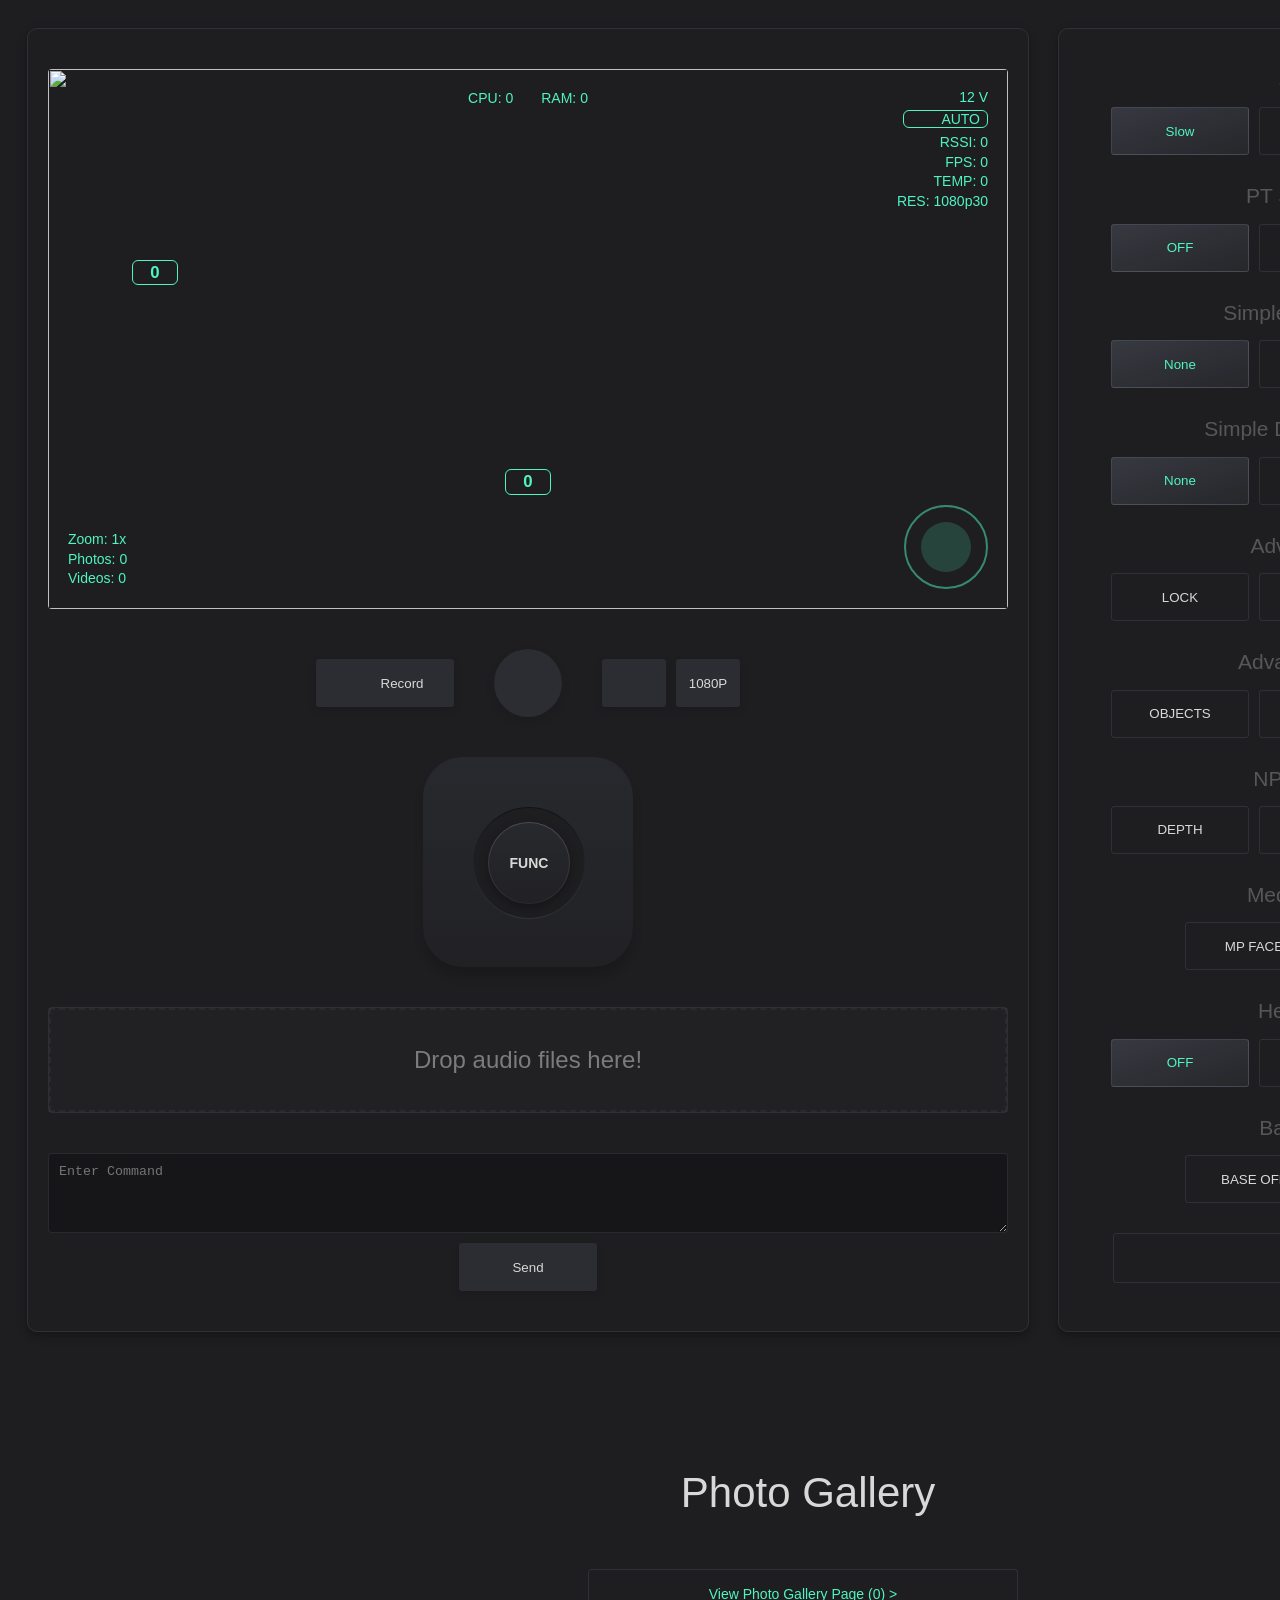
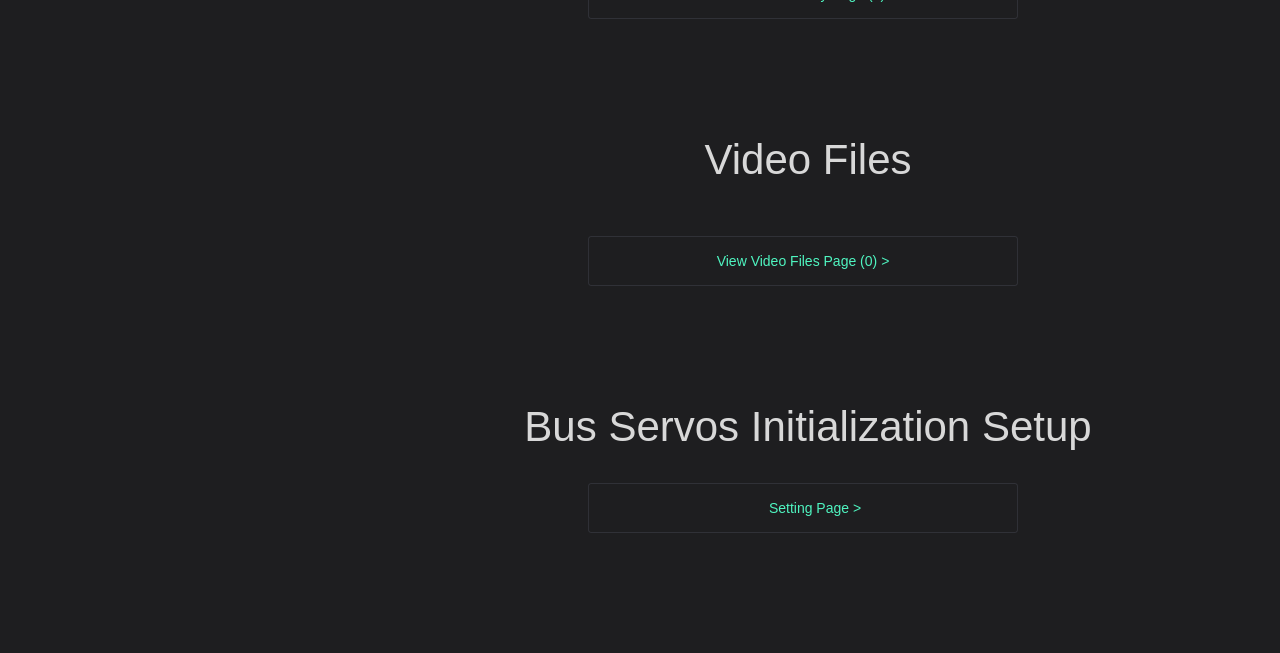
==== commit 5406a2cf: "feat: Motion via YOLO26s (NPU), WebRTC resolution switcher (1080P/720P), HAND GS fixes, resize to 64" ====
--- a/templates/index.html
+++ b/templates/index.html
@@ -94,11 +94,10 @@
                         <div class="views">
                             <div><button class="normal_btn normal_btn_size video_btn_zoom btn_ico" id="zoom_btn"></button></div>
                             <div class="video_btn_px_select">
-                                <button id="video_pixel_btn" class="normal_btn normal_btn_size video_btn_px" onclick="toggleCameraMode();">WebRTC</button>
+                                <button id="video_pixel_btn" class="normal_btn normal_btn_size video_btn_px">1080P</button>
                                 <ul id="video_pixel_btn_list">
-                                    <!-- <li class="normal_btn" onclick="cmdSend(max_res,2,0);">960P</li>
-                                    <li class="normal_btn" onclick="cmdSend(mid_res,1,0);">480P</li>
-                                    <li class="normal_btn" onclick="cmdSend(min_res,0,0);">240P</li> -->
+                                    <li class="normal_btn" onclick='sendCommand("base -c {\"T\":10108}");'>1080P</li>
+                                    <li class="normal_btn" onclick='sendCommand("base -c {\"T\":10109}");'>720P</li>
                                 </ul>
                             </div>
                         </div>
@@ -202,9 +201,9 @@
                         <div>  
                             <h2 class="sc_title feed_ct_tt">Speed Ctrl</h2>
                             <div id="speed_ctrl_btn">
-                                <div><button onclick="speedCtrl(min_rate);" class="ctl_btn ctl_btn_active">Slow</button></div>
-                                <div><button onclick="speedCtrl(mid_rate);" class="ctl_btn">Middle</button></div>
-                                <div><button onclick="speedCtrl(max_rate);" class="ctl_btn">Fast</button></div>
+                                <div><button onclick="speedCtrl(min_rate, 0);" class="ctl_btn ctl_btn_active">Slow</button></div>
+                                <div><button onclick="speedCtrl(mid_rate, 1);" class="ctl_btn">Middle</button></div>
+                                <div><button onclick="speedCtrl(max_rate, 2);" class="ctl_btn">Fast</button></div>
                             </div>
                         </div>
                         <div>  
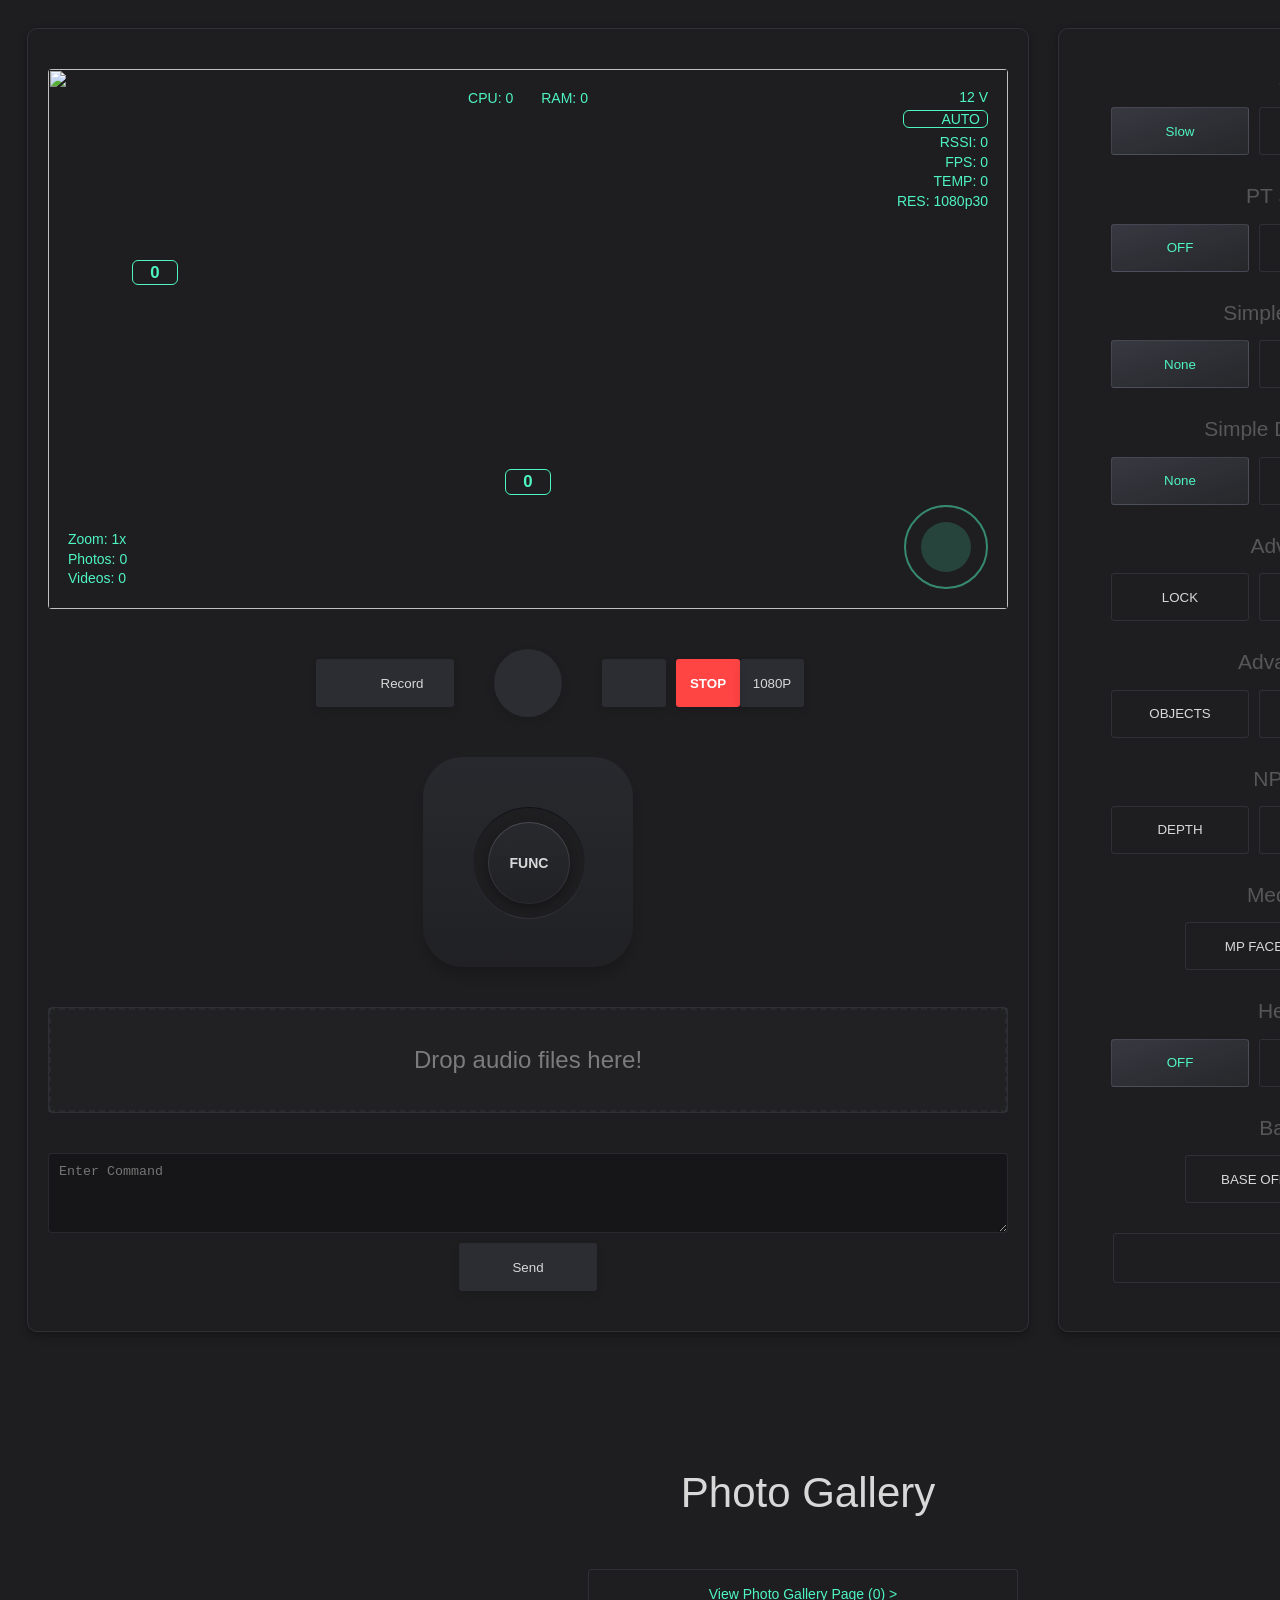
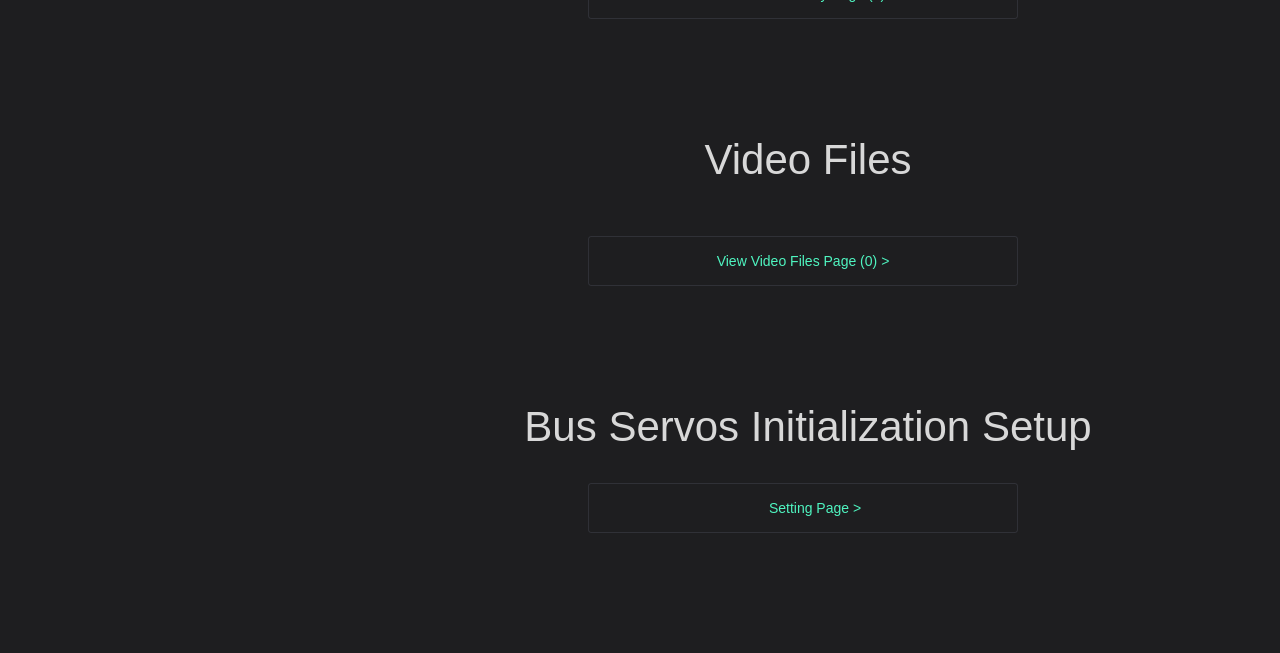
==== commit b4fd51d8: "feat: STOP button (T:0) with animation, /api/stop route" ====
--- a/templates/index.html
+++ b/templates/index.html
@@ -93,6 +93,9 @@
                         <div class="capture"><div><button class="normal_btn video_btn_capture" onclick="captureAndUpdate()"></button></div></div>
                         <div class="views">
                             <div><button class="normal_btn normal_btn_size video_btn_zoom btn_ico" id="zoom_btn"></button></div>
+                            <div style="margin-left: 10px;">
+                                <button class="normal_btn normal_btn_size stop_btn" style="background-color: #ff4444; color: white; font-weight: bold;" onclick="sendStop();">STOP</button>
+                            </div>
                             <div class="video_btn_px_select">
                                 <button id="video_pixel_btn" class="normal_btn normal_btn_size video_btn_px">1080P</button>
                                 <ul id="video_pixel_btn_list">
--- a/templates/style.css
+++ b/templates/style.css
@@ -1078,4 +1078,10 @@
         width: 92vw;
         margin: 40px auto;
     }
-}+}
+/* STOP button active animation */
+.stop_btn:active {
+    transform: scale(0.95);
+    background-color: #cc0000 !important;
+    box-shadow: 0 0 10px #ff4444;
+}
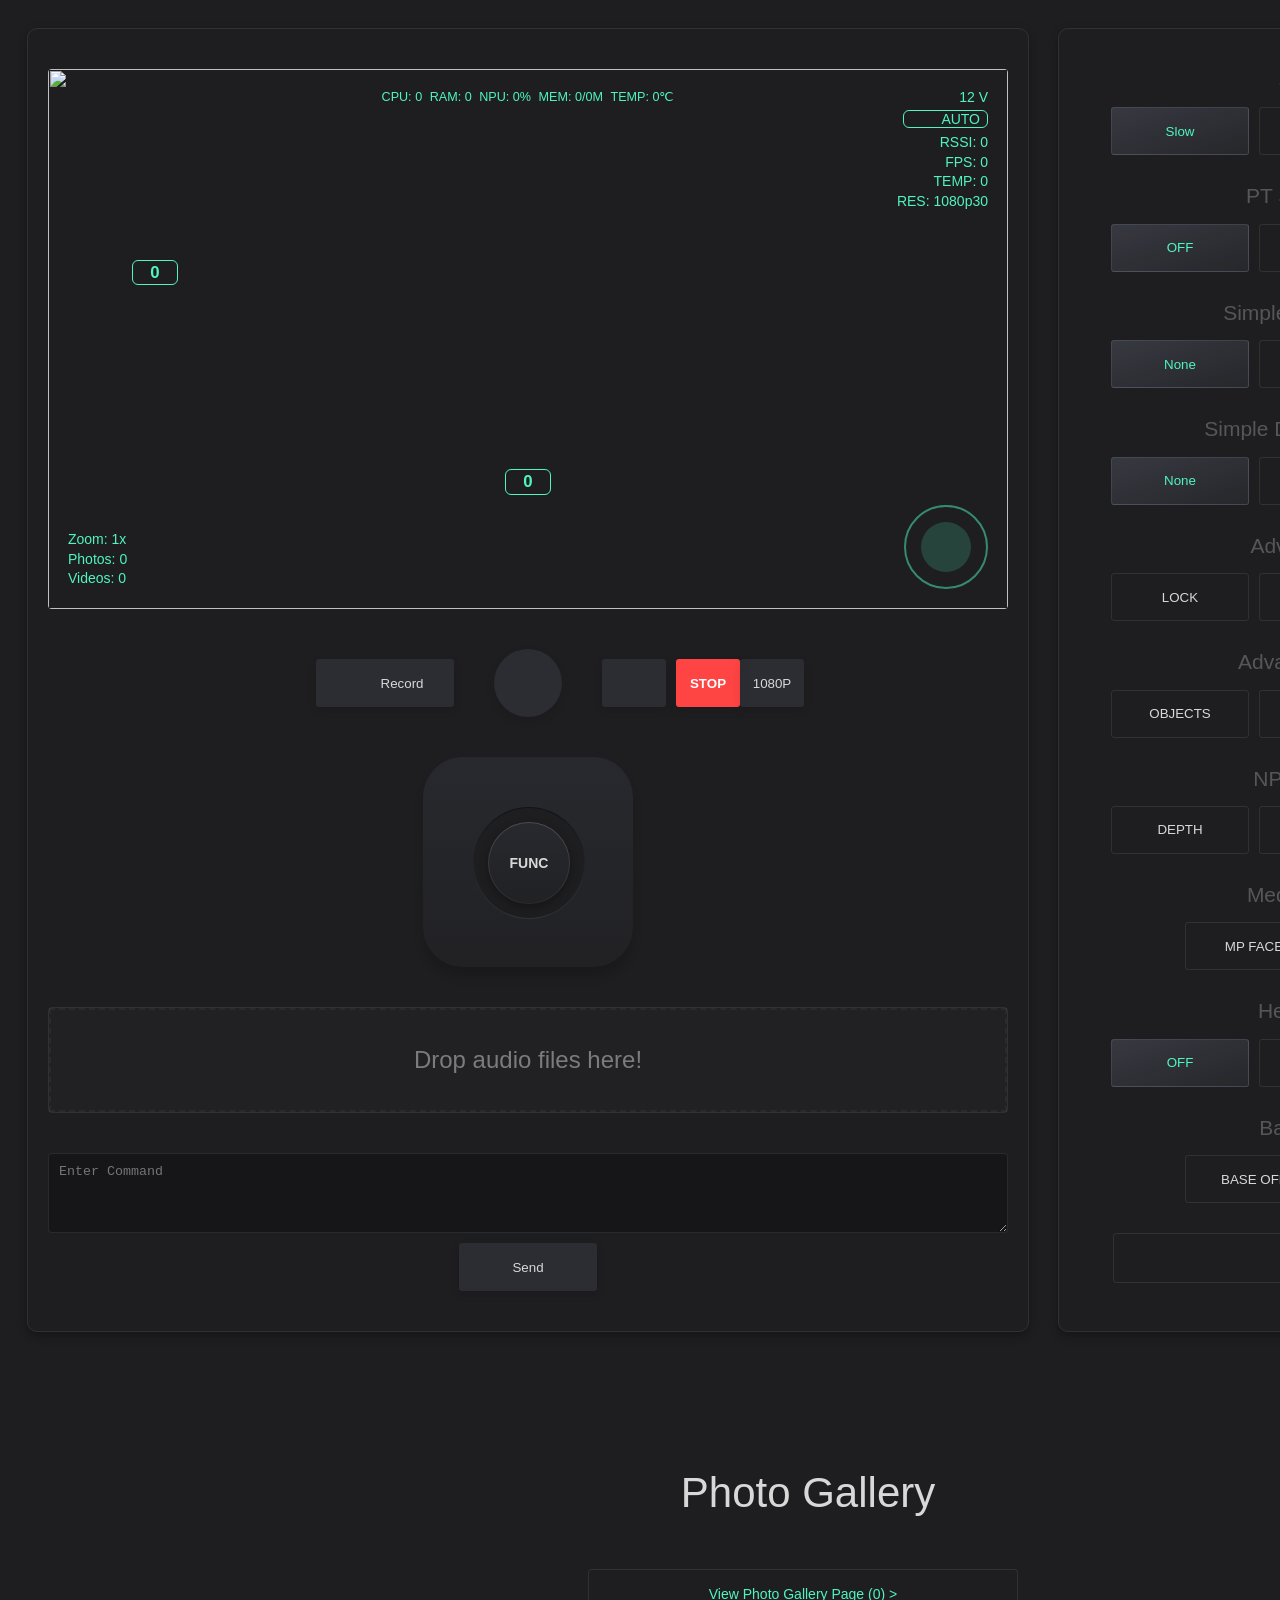
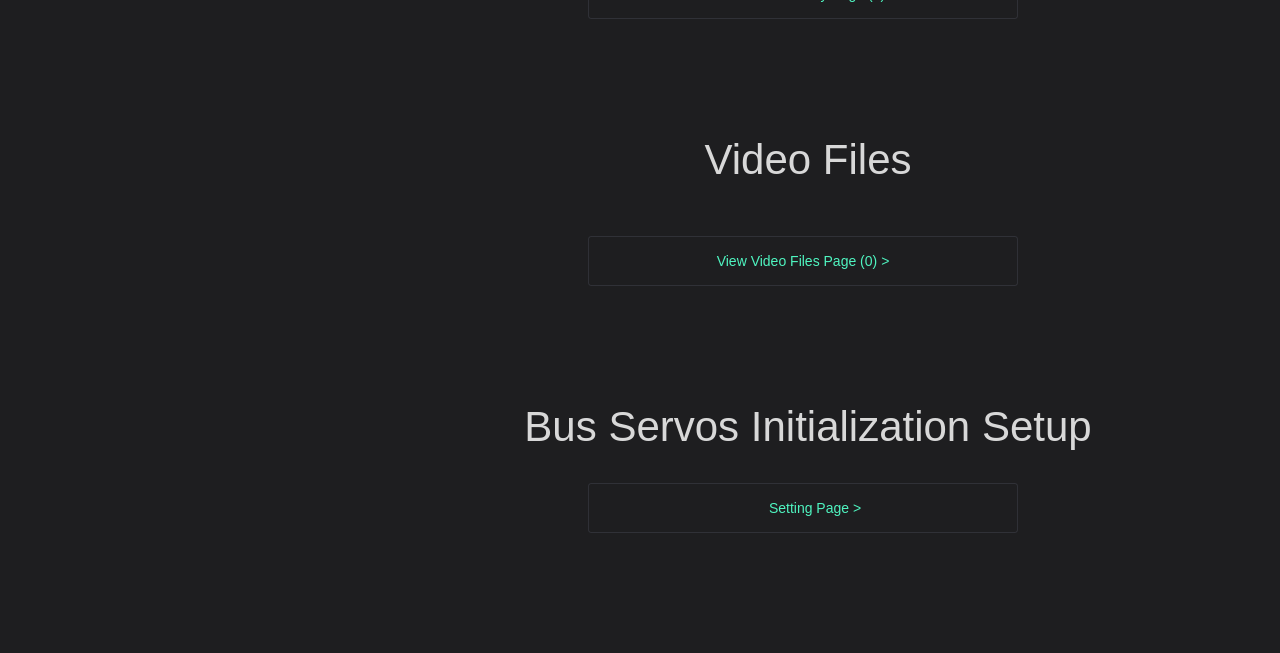
==== commit 076a05e8: "perf: depth FPS 10→24 (640x480 трюк), убран RTSP x264enc (CPU 42→18%) - gst_stream.py: вырезана RTSP" ====
--- a/templates/index.html
+++ b/templates/index.html
@@ -25,9 +25,12 @@
                                         <div id="DR" class="feed_ico feed_ico_none"></div>
                                     </div>
                                     <div class="feed feed_u">
-                                        <div>
-                                            <p><span>CPU: </span><span id="CPU">0</span></p>
-                                            <p><span>RAM: </span><span id="RAM">0</span></p>
+                                        <div style="display: flex; flex-wrap: nowrap; justify-content: center; white-space: nowrap;">
+                                            <p style="margin: 0 0.3em; font-size: 0.9em;"><span>CPU: </span><span id="CPU">0</span></p>
+                                            <p style="margin: 0 0.3em; font-size: 0.9em;"><span>RAM: </span><span id="RAM">0</span></p>
+                                            <p style="margin: 0 0.3em; font-size: 0.9em;"><span>NPU: </span><span id="AX_NPU">0</span>%</p>
+                                            <p style="margin: 0 0.3em; font-size: 0.9em;"><span>MEM: </span><span id="AX_MEM">0/0</span>M</p>
+                                            <p style="margin: 0 0.3em; font-size: 0.9em;"><span>TEMP: </span><span id="AX_TEMP">0</span>℃</p>
                                         </div>
                                     </div>
                                     <div class="feed feed_r_t">
@@ -336,7 +339,7 @@
         <div style="background-image: url('./img/grey/delete.svg');"></div>
     </footer>
     <!-- <script src="https://ajax.googleapis.com/ajax/libs/jquery/3.7.0/jquery.min.js"></script> -->
-    <script src="./control.js?v=8"></script>
+    <script src="./control.js?v=11"></script>
     <script src="./main.js"></script>
 </body>
 </html>
--- a/templates/style.css
+++ b/templates/style.css
@@ -1085,3 +1085,31 @@
     background-color: #cc0000 !important;
     box-shadow: 0 0 10px #ff4444;
 }
+
+/* Мигание для критического заряда */
+@keyframes blink-red {
+    0% { color: #ff4444; }
+    50% { color: #ffffff; }
+    100% { color: #ff4444; }
+}
+.critical-battery {
+    animation: blink-red 1s infinite;
+    font-weight: bold;
+}
+
+/* Зеленый (норма) */
+.ok-battery { color: #4FF5C0; font-weight: normal; }
+/* Желтый (предупреждение) */
+.warning-battery { color: #ffcc00; font-weight: bold; }
+/* Оранжевый (критическое предупреждение) */
+.orange-battery { color: #ff8800; font-weight: bold; }
+/* Красный (авария) + мигание */
+@keyframes blink-red {
+    0% { color: #ff4444; }
+    50% { color: #ffffff; }
+    100% { color: #ff4444; }
+}
+.critical-battery {
+    animation: blink-red 1s infinite;
+    font-weight: bold;
+}
